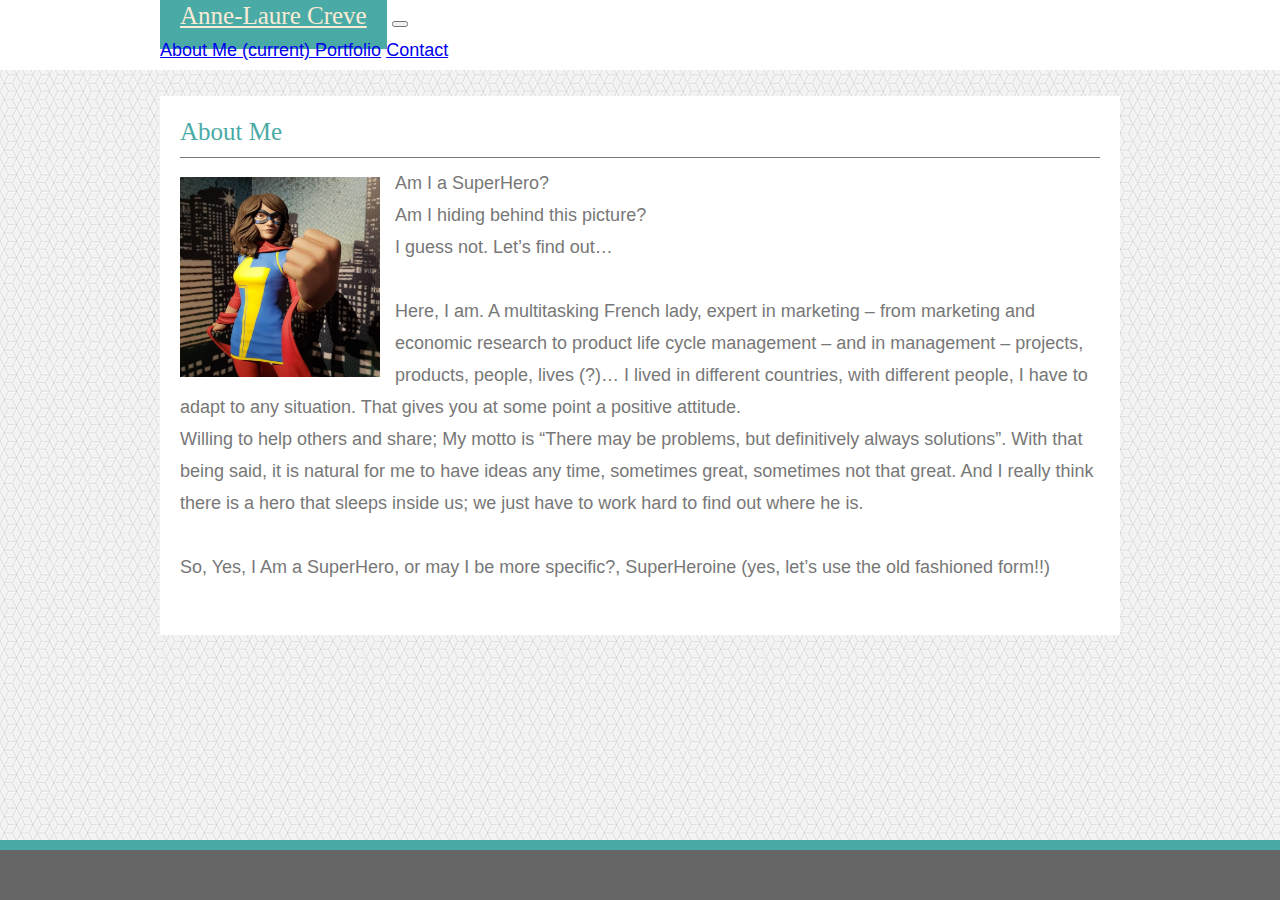
==== index.html @ bca042ca "push1" ====
<!doctype html>
<html lang="en">
<head>
    <!-- Required meta tags -->
    <meta charset="utf-8">
    <meta name="viewport" content="width=device-width, initial-scale=1, shrink-to-fit=no">
    <link rel="stylesheet" href="css/reset.css">
    <!-- Bootstrap CSS -->
    <link rel="stylesheet" href="https://stackpath.bootstrapcdn.com/bootstrap/4.1.3/css/bootstrap.min.css" integrity="sha384-MCw98/SFnGE8fJT3GXwEOngsV7Zt27NXFoaoApmYm81iuXoPkFOJwJ8ERdknLPMO" crossorigin="anonymous">
    <link rel="stylesheet" type="text/css" href="css/style.css">

    <title>About Me</title>
</head>

<body> 
     
                <header>
                    <div class="navbar"></div>
                    <nav class="navbar fixed-top navbar-expand-sm navbar-light bg-light">
                        <a class="navbar-brand" href="#" style="color:antiquewhite;background-color: #4aaaa5">Anne-Laure Creve</a>
                        <button class="navbar-toggler" type="button" data-toggle="collapse" data-target="#navbarNavAltMarkup" aria-controls="navbarNavAltMarkup"
                            aria-expanded="false" aria-label="Toggle navigation">
                            <span class="navbar-toggler-icon"></span>
                        </button>
                        <div class="collapse navbar-collapse justify-content-end " id="navbarNavAltMarkup">
                            <div class="navbar-nav">
                                <a class="nav-item nav-link" href="index.html">About Me
                                    <span class="sr-only">(current)</span>
                                </a>
                                <a class="nav-item nav-link" href="portfolio.html">Portfolio</a>
                                <a class="nav-item nav-link" href="contact.html">Contact</a>
                            </div>
                        </div>
                    </nav>
                    </div>
                </header>
                <br>
                <br>
                <br>
   

    <div class="container">
        <h1>About Me</h1>
        <hr size="1px" color="#777777" width="100%"> </hr>
    
        <p>
            <img src="images/portfolio-about-me.PNG" alt="Wonder Anne-Laure" style="float:left; margin:10px 15px 0px 0px; width:200px;height: 200px" class="responsive"  >
                <div class="media-body">
                  
                   Am I a SuperHero? 
                  <br>Am I hiding behind this picture?
                  <br>I guess not. Let’s find out… 

                  <br><br>Here, I am. A multitasking French lady, expert in marketing – from marketing and economic research to product life cycle management – and in management – projects, products, people, lives (?)…
                  I lived in different countries, with different people, I have to adapt to any situation. That gives you at some point a positive attitude. 
                  <br>Willing to help others and share; My motto is “There may be problems, but definitively always solutions”. With that being said, it is natural for me to have ideas any time, sometimes great, sometimes not that great.
                  And I really think there is a hero that sleeps inside us; we just have to work hard to find out where he is.
                  
                  <br> <br> So, Yes, I Am a  SuperHero, or may I be more specific?, SuperHeroine (yes, let’s use the old fashioned form!!)
      
                  <br><br>
                
            </div>
        </div>
    </p>
    </div>

  <!-- footer -->
  <footer>
        <div class='border'>
                <div class='border1'></div>
                <div class='border2'></div>
        </div>
</footer>

    
    <!-- Optional JavaScript -->
    <!-- jQuery first, then Popper.js, then Bootstrap JS -->
    <script src="https://code.jquery.com/jquery-3.3.1.slim.min.js" integrity="sha384-q8i/X+965DzO0rT7abK41JStQIAqVgRVzpbzo5smXKp4YfRvH+8abtTE1Pi6jizo" crossorigin="anonymous"></script>
    <script src="https://cdnjs.cloudflare.com/ajax/libs/popper.js/1.14.3/umd/popper.min.js" integrity="sha384-ZMP7rVo3mIykV+2+9J3UJ46jBk0WLaUAdn689aCwoqbBJiSnjAK/l8WvCWPIPm49" crossorigin="anonymous"></script>
    <script src="https://stackpath.bootstrapcdn.com/bootstrap/4.1.3/js/bootstrap.min.js" integrity="sha384-ChfqqxuZUCnJSK3+MXmPNIyE6ZbWh2IMqE241rYiqJxyMiZ6OW/JmZQ5stwEULTy" crossorigin="anonymous"></script>
</body>
</html>
---- css/style.css ----
* {
    box-sizing: border-box;
}

body {
    font-size: 18px;
    line-height: 32px;
    text-align: left;
    color: #777777;
    background-image: url(../images/qbkls/qbkls.png);
    font-family: Arial, Helvetica, sans-serif;
}

header {
    position:fixed;
    z-index: 1;
    width: 100%;
    left: 0;
    right: 0;
    top: 0;
    margin: 0;
    height: 70px;
    background-color: #ffffff;
}
.navbar {
    width: 960px;
    float: center;
    margin: 0 auto;
    padding: 0;
}

.navbar-brand {
    margin: 0;
    padding: 20px;
    font-size: 25px;
    font-family: Georgia, 'Times New Roman', Times, serif;
}

.container {
width: 960px;
    float: center;
    padding: 20px;
    border: 20px;
    margin: 0 auto;
    background-color: #ffffff;
}

h1 {
    color: #4aaaa5;
    text-align: left;
    font-family: Georgia, 'Times New Roman', Times, serif;
    font-size: 25px;
}

.ccol-lg-4 col-sm-6 {
    position: relative;
    float: left;
    padding-bottom: 15px;
    max-width: 50%;
    height: auto;
}

.card-title {
    position: absolute;
    right: 15px;
    left: 15px;
    bottom: 15px;
    background-color: #4aaaa5;
    padding: 20px;
    padding-top: 10px;
    padding-bottom: 10px;
    color: white;
    text-align: center;
}



/* Style for FOOTER  */
footer {
    width: 100%;
    height: 70px;
 }

.border {
    width: 100%;
    position: fixed;
    left: 0;
    bottom: 0;
    margin: 0;
}

.border1 {
   height: 10px;
   background: #4aaaa5;
}

.border2 {
    height: 50px;
    background: #666666;
}
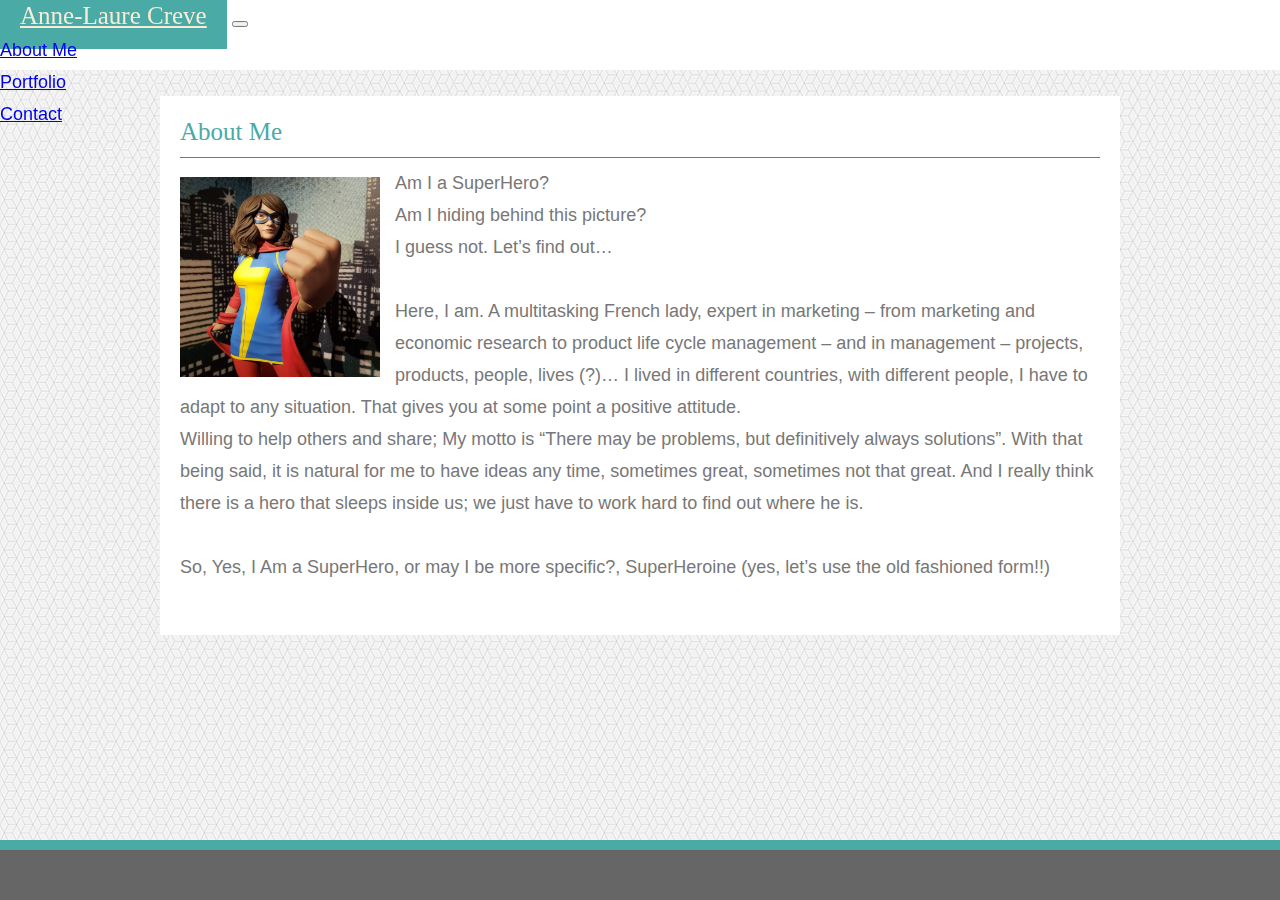
==== commit 98582772: "2nd push" ====
--- a/index.html
+++ b/index.html
@@ -1,83 +1,103 @@
 <!doctype html>
 <html lang="en">
+
 <head>
     <!-- Required meta tags -->
     <meta charset="utf-8">
     <meta name="viewport" content="width=device-width, initial-scale=1, shrink-to-fit=no">
     <link rel="stylesheet" href="css/reset.css">
     <!-- Bootstrap CSS -->
-    <link rel="stylesheet" href="https://stackpath.bootstrapcdn.com/bootstrap/4.1.3/css/bootstrap.min.css" integrity="sha384-MCw98/SFnGE8fJT3GXwEOngsV7Zt27NXFoaoApmYm81iuXoPkFOJwJ8ERdknLPMO" crossorigin="anonymous">
+    <link rel="stylesheet" href="https://stackpath.bootstrapcdn.com/bootstrap/4.1.3/css/bootstrap.min.css" integrity="sha384-MCw98/SFnGE8fJT3GXwEOngsV7Zt27NXFoaoApmYm81iuXoPkFOJwJ8ERdknLPMO"
+        crossorigin="anonymous">
     <link rel="stylesheet" type="text/css" href="css/style.css">
 
     <title>About Me</title>
 </head>
 
-<body> 
-     
-                <header>
-                    <div class="navbar"></div>
-                    <nav class="navbar fixed-top navbar-expand-sm navbar-light bg-light">
-                        <a class="navbar-brand" href="#" style="color:antiquewhite;background-color: #4aaaa5">Anne-Laure Creve</a>
-                        <button class="navbar-toggler" type="button" data-toggle="collapse" data-target="#navbarNavAltMarkup" aria-controls="navbarNavAltMarkup"
-                            aria-expanded="false" aria-label="Toggle navigation">
-                            <span class="navbar-toggler-icon"></span>
-                        </button>
-                        <div class="collapse navbar-collapse justify-content-end " id="navbarNavAltMarkup">
-                            <div class="navbar-nav">
-                                <a class="nav-item nav-link" href="index.html">About Me
-                                    <span class="sr-only">(current)</span>
-                                </a>
-                                <a class="nav-item nav-link" href="portfolio.html">Portfolio</a>
-                                <a class="nav-item nav-link" href="contact.html">Contact</a>
-                            </div>
-                        </div>
-                    </nav>
-                    </div>
-                </header>
-                <br>
-                <br>
-                <br>
-   
+<body>
+
+        <header>
+        <nav class="navbar navbar-expand-md navbar-light bg-light">
+          
+                <a class="navbar-brand" href="#" style="color:antiquewhite; background-color: #4aaaa5">Anne-Laure Creve</a>
+                <button class="navbar-toggler" type="button" data-toggle="collapse" data-target="#collapsibleNavbar">
+                  <span class="navbar-toggler-icon"></span>
+                </button>
+            
+                <div class="collapse navbar-collapse"  id="collapsibleNavbar">
+                  <ul class="navbar-nav ml-auto">
+                    <li class="nav-item">
+                      <a class="nav-link" href="index.html">About Me</a>
+                    </li>
+                    <li class="nav-item">
+                      <a class="nav-link" href="portfolio.html">Portfolio</a>
+                    </li>
+                    <li class="nav-item">
+                      <a class="nav-link" href="contact.html">Contact</a>
+                    </li>    
+                  </ul>
+                </div>  
+             
+            </nav>
+              <br>
+         
+            </header>
+
+    <br>
+    <br>
+    <br>
+
 
     <div class="container">
         <h1>About Me</h1>
         <hr size="1px" color="#777777" width="100%"> </hr>
-    
+
         <p>
-            <img src="images/portfolio-about-me.PNG" alt="Wonder Anne-Laure" style="float:left; margin:10px 15px 0px 0px; width:200px;height: 200px" class="responsive"  >
-                <div class="media-body">
-                  
-                   Am I a SuperHero? 
-                  <br>Am I hiding behind this picture?
-                  <br>I guess not. Let’s find out… 
+            <img src="images/portfolio-about-me.PNG" alt="Wonder Anne-Laure" style="float:left; margin:10px 15px 0px 0px; width:200px;height: 200px"
+                class="responsive">
+            <div class="media-body">
 
-                  <br><br>Here, I am. A multitasking French lady, expert in marketing – from marketing and economic research to product life cycle management – and in management – projects, products, people, lives (?)…
-                  I lived in different countries, with different people, I have to adapt to any situation. That gives you at some point a positive attitude. 
-                  <br>Willing to help others and share; My motto is “There may be problems, but definitively always solutions”. With that being said, it is natural for me to have ideas any time, sometimes great, sometimes not that great.
-                  And I really think there is a hero that sleeps inside us; we just have to work hard to find out where he is.
-                  
-                  <br> <br> So, Yes, I Am a  SuperHero, or may I be more specific?, SuperHeroine (yes, let’s use the old fashioned form!!)
-      
-                  <br><br>
-                
+                Am I a SuperHero?
+                <br>Am I hiding behind this picture?
+                <br>I guess not. Let’s find out…
+
+                <br>
+                <br>Here, I am. A multitasking French lady, expert in marketing – from marketing and economic research to product
+                life cycle management – and in management – projects, products, people, lives (?)… I lived in different countries,
+                with different people, I have to adapt to any situation. That gives you at some point a positive attitude.
+                <br>Willing to help others and share; My motto is “There may be problems, but definitively always solutions”.
+                With that being said, it is natural for me to have ideas any time, sometimes great, sometimes not that great.
+                And I really think there is a hero that sleeps inside us; we just have to work hard to find out where he
+                is.
+
+                <br>
+                <br> So, Yes, I Am a SuperHero, or may I be more specific?, SuperHeroine (yes, let’s use the old fashioned form!!)
+
+                <br>
+                <br>
+
             </div>
-        </div>
+    </div>
     </p>
     </div>
 
-  <!-- footer -->
-  <footer>
+    <!-- footer -->
+    <footer>
         <div class='border'>
-                <div class='border1'></div>
-                <div class='border2'></div>
+            <div class='border1'></div>
+            <div class='border2'></div>
         </div>
-</footer>
+    </footer>
 
-    
+
     <!-- Optional JavaScript -->
     <!-- jQuery first, then Popper.js, then Bootstrap JS -->
-    <script src="https://code.jquery.com/jquery-3.3.1.slim.min.js" integrity="sha384-q8i/X+965DzO0rT7abK41JStQIAqVgRVzpbzo5smXKp4YfRvH+8abtTE1Pi6jizo" crossorigin="anonymous"></script>
-    <script src="https://cdnjs.cloudflare.com/ajax/libs/popper.js/1.14.3/umd/popper.min.js" integrity="sha384-ZMP7rVo3mIykV+2+9J3UJ46jBk0WLaUAdn689aCwoqbBJiSnjAK/l8WvCWPIPm49" crossorigin="anonymous"></script>
-    <script src="https://stackpath.bootstrapcdn.com/bootstrap/4.1.3/js/bootstrap.min.js" integrity="sha384-ChfqqxuZUCnJSK3+MXmPNIyE6ZbWh2IMqE241rYiqJxyMiZ6OW/JmZQ5stwEULTy" crossorigin="anonymous"></script>
+    <script src="https://code.jquery.com/jquery-3.3.1.slim.min.js" integrity="sha384-q8i/X+965DzO0rT7abK41JStQIAqVgRVzpbzo5smXKp4YfRvH+8abtTE1Pi6jizo"
+        crossorigin="anonymous"></script>
+    <script src="https://cdnjs.cloudflare.com/ajax/libs/popper.js/1.14.3/umd/popper.min.js" integrity="sha384-ZMP7rVo3mIykV+2+9J3UJ46jBk0WLaUAdn689aCwoqbBJiSnjAK/l8WvCWPIPm49"
+        crossorigin="anonymous"></script>
+    <script src="https://stackpath.bootstrapcdn.com/bootstrap/4.1.3/js/bootstrap.min.js" integrity="sha384-ChfqqxuZUCnJSK3+MXmPNIyE6ZbWh2IMqE241rYiqJxyMiZ6OW/JmZQ5stwEULTy"
+        crossorigin="anonymous"></script>
 </body>
+
 </html>--- a/css/style.css
+++ b/css/style.css
@@ -9,6 +9,7 @@
     color: #777777;
     background-image: url(../images/qbkls/qbkls.png);
     font-family: Arial, Helvetica, sans-serif;
+
 }
 
 header {
@@ -23,25 +24,29 @@
     background-color: #ffffff;
 }
 .navbar {
-    width: 960px;
+    /* width: 960px; */
     float: center;
     margin: 0 auto;
     padding: 0;
 }
 
+
 .navbar-brand {
-    margin: 0;
+ 
     padding: 20px;
     font-size: 25px;
     font-family: Georgia, 'Times New Roman', Times, serif;
 }
 
+
+
+
 .container {
-width: 960px;
+    width: 960px;
     float: center;
     padding: 20px;
     border: 20px;
-    margin: 0 auto;
+    margin: auto;
     background-color: #ffffff;
 }
 
@@ -52,25 +57,33 @@
     font-size: 25px;
 }
 
-.ccol-lg-4 col-sm-6 {
+.col {
     position: relative;
     float: left;
-    padding-bottom: 15px;
+    padding-bottom: 25px;
     max-width: 50%;
-    height: auto;
+ 
+    border-bottom: 20px;
+}
+
+.img-thumbnail {
+    margin-bottom: 10px;
 }
 
 .card-title {
     position: absolute;
+    border-bottom: 20px;
     right: 15px;
     left: 15px;
     bottom: 15px;
     background-color: #4aaaa5;
-    padding: 20px;
     padding-top: 10px;
     padding-bottom: 10px;
     color: white;
     text-align: center;
+    margin-block-end: 0;
+    margin-bottom: 20px;
+    display: block;
 }
 
 
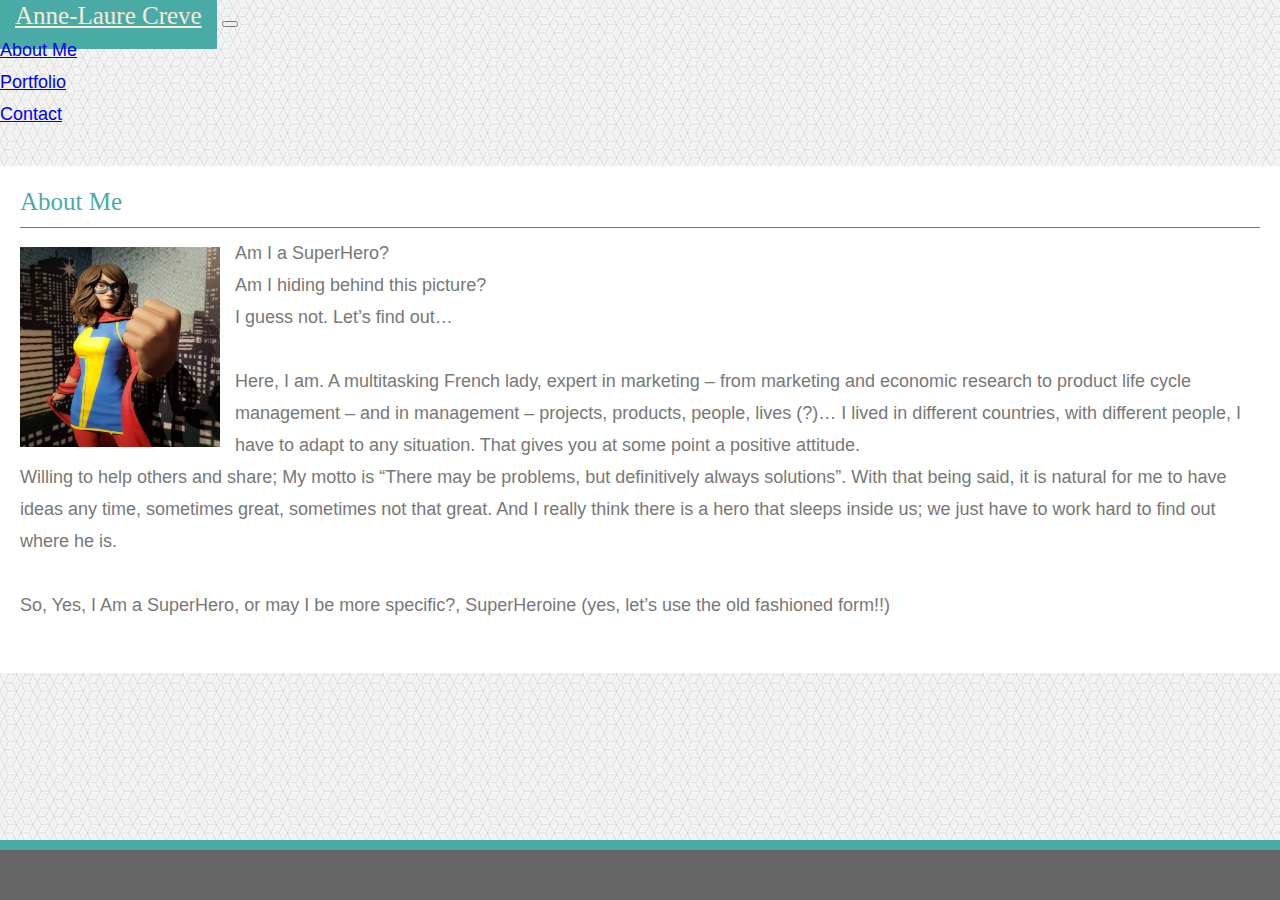
==== commit e0ba7984: "updated navbar" ====
--- a/index.html
+++ b/index.html
@@ -15,70 +15,73 @@
 </head>
 
 <body>
-
-        <header>
-        <nav class="navbar navbar-expand-md navbar-light bg-light">
-          
+    <nav class="navbar navbar-expand-md navbar-light bg-light">
+        <header class="container">
+            <!-- <div class="row"> -->
+            <div class="col-md-6">
                 <a class="navbar-brand" href="#" style="color:antiquewhite; background-color: #4aaaa5">Anne-Laure Creve</a>
                 <button class="navbar-toggler" type="button" data-toggle="collapse" data-target="#collapsibleNavbar">
-                  <span class="navbar-toggler-icon"></span>
+                    <span class="navbar-toggler-icon"></span>
                 </button>
-            
-                <div class="collapse navbar-collapse"  id="collapsibleNavbar">
-                  <ul class="navbar-nav ml-auto">
-                    <li class="nav-item">
-                      <a class="nav-link" href="index.html">About Me</a>
-                    </li>
-                    <li class="nav-item">
-                      <a class="nav-link" href="portfolio.html">Portfolio</a>
-                    </li>
-                    <li class="nav-item">
-                      <a class="nav-link" href="contact.html">Contact</a>
-                    </li>    
-                  </ul>
-                </div>  
-             
-            </nav>
-              <br>
-         
-            </header>
-
+            </div>
+            <div class="col-md-6">
+                <div class="collapse navbar-collapse float-md-right" id="collapsibleNavbar">
+                    <ul class="navbar-nav ml-auto">
+                        <li class="nav-item">
+                            <a class="nav-link" href="index.html">About Me</a>
+                        </li>
+                        <li class="nav-item">
+                            <a class="nav-link" href="portfolio.html">Portfolio</a>
+                        </li>
+                        <li class="nav-item">
+                            <a class="nav-link" href="contact.html">Contact</a>
+                        </li>
+                    </ul>
+                </div>
+                <!-- </div> -->
+        </header>
+    </nav>
     <br>
     <br>
     <br>
 
 
     <div class="container">
-        <h1>About Me</h1>
-        <hr size="1px" color="#777777" width="100%"> </hr>
+        <div class="content">
+            <h1>About Me</h1>
+            <hr size="1px" color="#777777" width="100%"> </hr>
 
-        <p>
-            <img src="images/portfolio-about-me.PNG" alt="Wonder Anne-Laure" style="float:left; margin:10px 15px 0px 0px; width:200px;height: 200px"
-                class="responsive">
-            <div class="media-body">
+            <p>
+                <img src="images/portfolio-about-me.PNG" alt="Wonder Anne-Laure" style="float:left; margin:10px 15px 0px 0px; width:200px;height: 200px"
+                    class="responsive">
+                <div class="media-body">
 
-                Am I a SuperHero?
-                <br>Am I hiding behind this picture?
-                <br>I guess not. Let’s find out…
+                    Am I a SuperHero?
+                    <br>Am I hiding behind this picture?
+                    <br>I guess not. Let’s find out…
 
-                <br>
-                <br>Here, I am. A multitasking French lady, expert in marketing – from marketing and economic research to product
-                life cycle management – and in management – projects, products, people, lives (?)… I lived in different countries,
-                with different people, I have to adapt to any situation. That gives you at some point a positive attitude.
-                <br>Willing to help others and share; My motto is “There may be problems, but definitively always solutions”.
-                With that being said, it is natural for me to have ideas any time, sometimes great, sometimes not that great.
-                And I really think there is a hero that sleeps inside us; we just have to work hard to find out where he
-                is.
+                    <br>
+                    <br>Here, I am. A multitasking French lady, expert in marketing – from marketing and economic research to
+                    product life cycle management – and in management – projects, products, people, lives (?)… I lived in
+                    different countries, with different people, I have to adapt to any situation. That gives you at some
+                    point a positive attitude.
+                    <br>Willing to help others and share; My motto is “There may be problems, but definitively always solutions”.
+                    With that being said, it is natural for me to have ideas any time, sometimes great, sometimes not that
+                    great. And I really think there is a hero that sleeps inside us; we just have to work hard to find out
+                    where he is.
 
-                <br>
-                <br> So, Yes, I Am a SuperHero, or may I be more specific?, SuperHeroine (yes, let’s use the old fashioned form!!)
+                    <br>
+                    <br> So, Yes, I Am a SuperHero, or may I be more specific?, SuperHeroine (yes, let’s use the old fashioned
+                    form!!)
 
-                <br>
-                <br>
+                    <br>
+                    <br>
 
-            </div>
-    </div>
-    </p>
+
+                </div>
+            </p>
+        </div>
+
     </div>
 
     <!-- footer -->
--- a/css/style.css
+++ b/css/style.css
@@ -12,7 +12,7 @@
 
 }
 
-header {
+/* header {
     position:fixed;
     z-index: 1;
     width: 100%;
@@ -22,27 +22,36 @@
     margin: 0;
     height: 70px;
     background-color: #ffffff;
-}
+} */
 .navbar {
     /* width: 960px; */
     float: center;
-    margin: 0 auto;
+    margin: 0;
     padding: 0;
+    height: 70px;
+}
+
+/* .navbar {
+    width: 960px;
+    float: center;
+    padding: 20px;
+    border: 20px;
+    margin: auto;
+    background-color: #ffffff;
+} */
+
+.navbar-brand {
+    padding-left: 15px;
+    padding-right: 15px;
+    padding-top: 20px;
+    padding-bottom: 20px;
+    font-size: 25px;
+    font-family: Georgia, 'Times New Roman', Times, serif;
+    
 }
 
 
-.navbar-brand {
- 
-    padding: 20px;
-    font-size: 25px;
-    font-family: Georgia, 'Times New Roman', Times, serif;
-}
-
-
-
-
-.container {
-    width: 960px;
+.content {
     float: center;
     padding: 20px;
     border: 20px;
